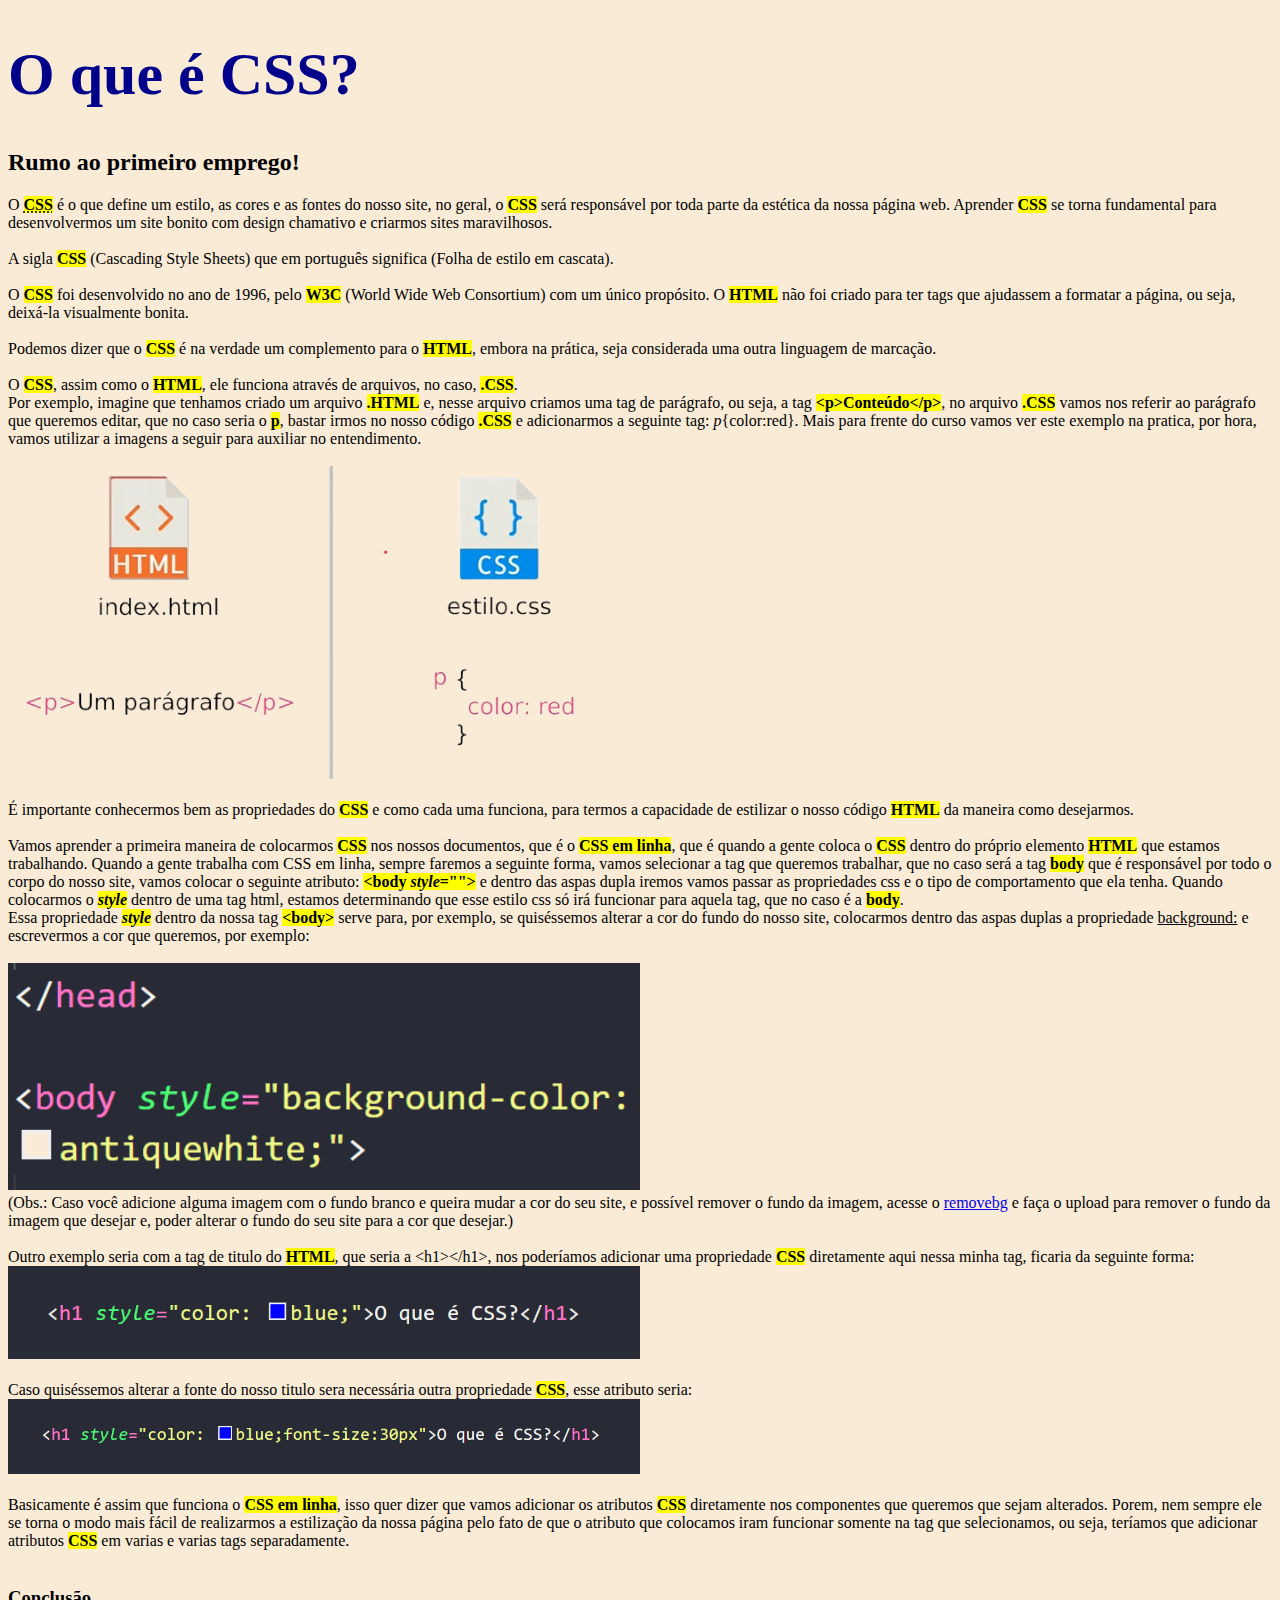
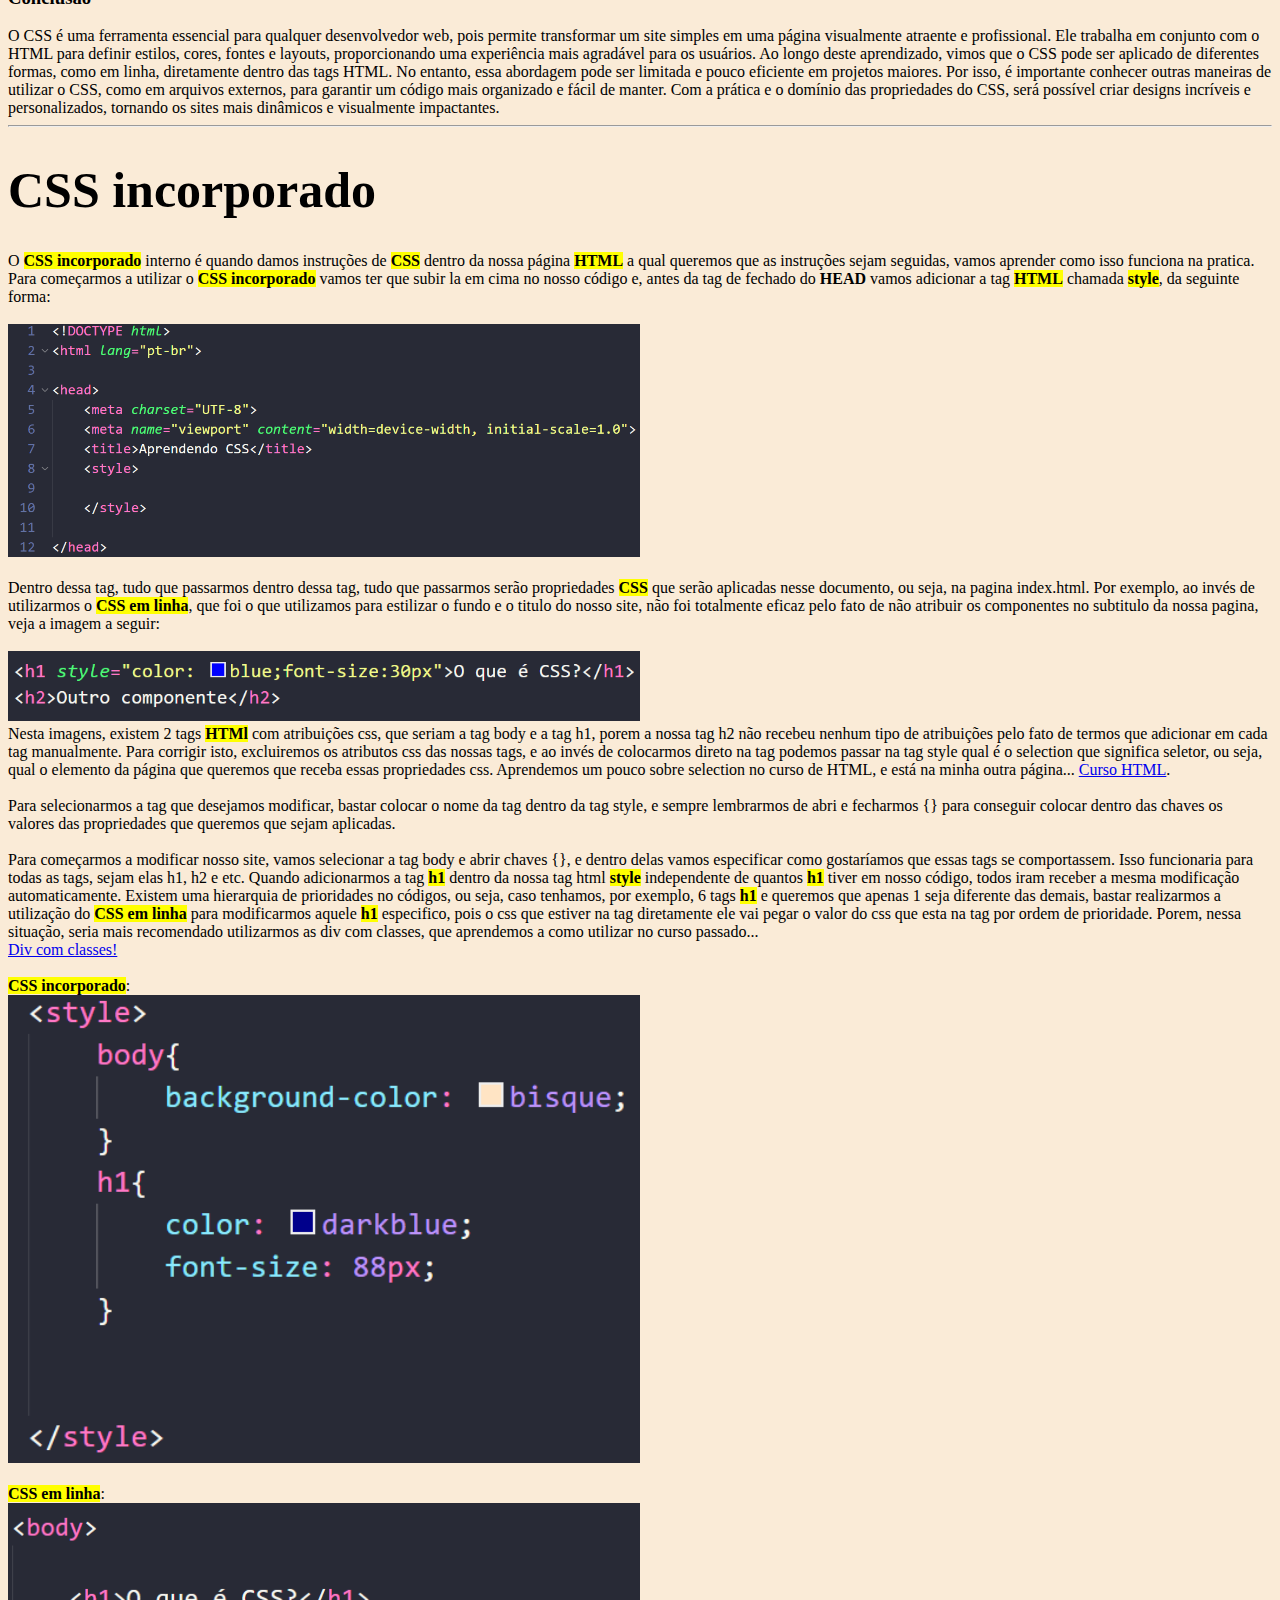
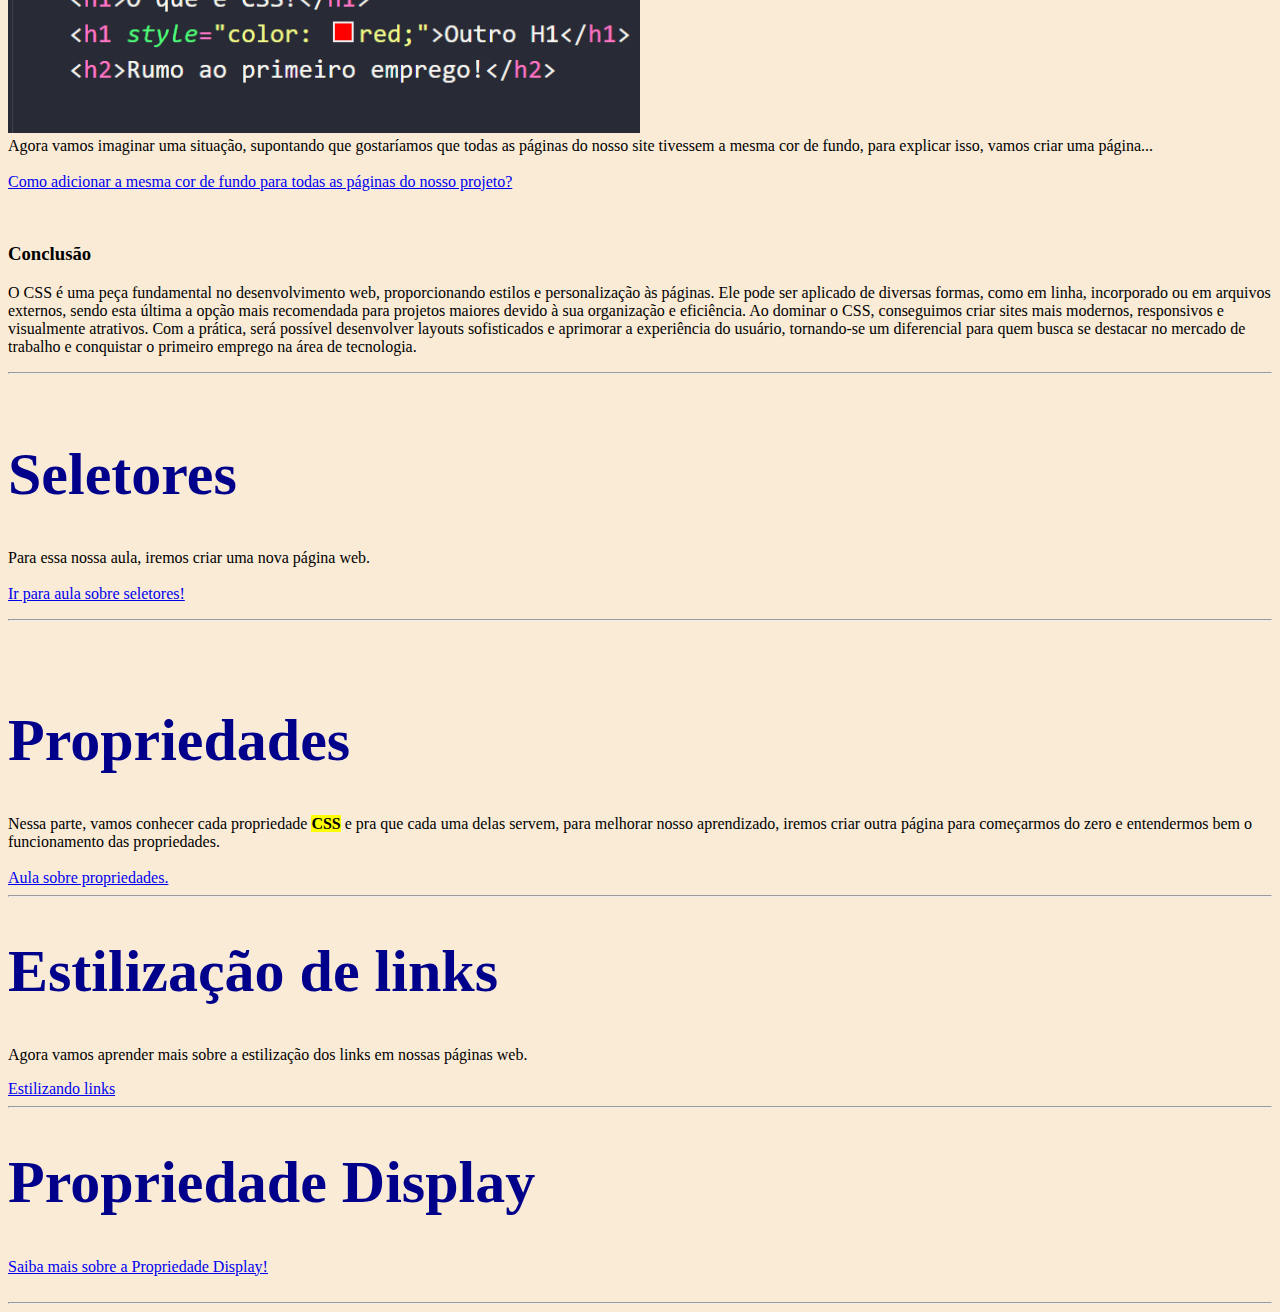
==== css/index.html @ a2e53fc2 "Add files via upload" ====
<!DOCTYPE html>
<html lang="pt-br">

<head>
    <meta charset="UTF-8">
    <meta name="viewport" content="width=device-width, initial-scale=1.0">
    <title>Aprendendo CSS</title>
    <link rel="stylesheet" href="css/estilo.css">

</head>

<body>

    <h1>O que é CSS?</h1>
    <h2>Rumo ao primeiro emprego!</h2>

    <p>

        O <abbr title="Folha de estilo em cascata"><mark><b>CSS</b></mark></abbr> é o que define um estilo, as cores e
        as fontes do nosso site, no geral, o
        <mark><b>CSS</b></mark> será responsável por toda parte da estética da nossa página web. Aprender
        <mark><b>CSS</b></mark> se torna fundamental para desenvolvermos um site bonito com design chamativo e criarmos
        sites
        maravilhosos.

        <br><br>

        A sigla <mark><b>CSS</b></mark> (Cascading Style Sheets) que em português significa (Folha de estilo em
        cascata).

        <br><br>

        O <mark><b>CSS</b></mark> foi desenvolvido no ano de 1996, pelo <mark><b>W3C</b></mark> (World Wide Web
        Consortium) com um único propósito. O <mark><b>HTML</b></mark> não foi criado para ter tags que ajudassem a
        formatar a página, ou seja, deixá-la visualmente bonita.

        <br><br>

        Podemos dizer que o <mark><b>CSS</b></mark> é na verdade um complemento para o <mark><b>HTML</b></mark>, embora
        na prática, seja considerada uma outra linguagem de marcação.

        <br><br>

        O <mark><b>CSS</b></mark>, assim como o <mark><b>HTML</b></mark>, ele funciona através de arquivos, no caso,
        <mark><b>.CSS</b></mark>.

        <br>

        Por exemplo, imagine que tenhamos criado um arquivo <mark><b>.HTML</b></mark> e, nesse arquivo criamos uma tag
        de parágrafo, ou seja, a tag <mark><b>&lt;p&gt;Conteúdo&lt;/p&gt;</b></mark>, no arquivo
        <mark><b>.CSS</b></mark> vamos nos referir ao parágrafo que queremos editar, que no caso seria o
        <mark><b>p</b></mark>, bastar irmos no nosso código <mark><b>.CSS</b></mark> e adicionarmos a seguinte tag:
        <i>p</i>{color:red}. Mais para frente do curso vamos ver este exemplo na pratica, por hora, vamos utilizar a
        imagens a seguir para auxiliar no entendimento.

        <br><br>

        <img src="img-css/corparagrafo.jpg" alt="Cor do parágrafo no CSS" width="50%">

        <br><br>

        É importante conhecermos bem as propriedades do <mark><b>CSS</b></mark> e como cada uma funciona, para termos a
        capacidade de estilizar o nosso código <mark><b>HTML</b></mark> da maneira como desejarmos.

        <br><br>

        Vamos aprender a primeira maneira de colocarmos <mark><b>CSS</b></mark> nos nossos documentos, que é o
        <mark><b>CSS em linha</b></mark>, que é quando a gente coloca o <mark><b>CSS</b></mark> dentro do próprio
        elemento <mark><b>HTML</b></mark> que estamos trabalhando. Quando a gente trabalha com CSS em linha, sempre
        faremos a seguinte forma, vamos selecionar a tag que queremos trabalhar, que no caso será a tag
        <mark><b>body</b></mark> que é responsável por todo o corpo do nosso site, vamos colocar o seguinte atributo:
        <mark><b>&lt;body <i>style</i>=""&gt;</b></mark> e dentro das aspas dupla iremos vamos passar as propriedades
        css e o tipo de
        comportamento que ela tenha. Quando colocarmos o <mark><b><i>style</i></b></mark> dentro de uma tag html,
        estamos determinando que
        esse estilo css só irá funcionar para aquela tag, que no caso é a <mark><b>body</b></mark>.

        <br>

        Essa propriedade <mark><b><i>style</i></b></mark> dentro da nossa tag <mark><b>&lt;body&gt;</b></mark> serve
        para, por exemplo, se quiséssemos alterar a
        cor do fundo do nosso site, colocarmos dentro das aspas duplas a propriedade <u>background:</u> e escrevermos a
        cor que queremos, por exemplo:

        <br><br>

        <img src="img-css/corsite.jpg" alt="propriedade para mudar a cor do site" width="50%">

        <br>

        (Obs.: Caso você adicione alguma imagem com o fundo branco e queira mudar a cor do seu site, e possível remover
        o
        fundo da imagem, acesse o <a href="https://www.remove.bg/pt-br" target="_blank">removebg</a> e faça o upload
        para remover o fundo da imagem que desejar e, poder alterar o fundo do seu site para a cor que desejar.)

        <br><br>

        Outro exemplo seria com a tag de titulo do <mark><b>HTML</b></mark>, que seria a &lt;h1&gt;&lt;/h1&gt;, nos
        poderíamos adicionar uma propriedade <mark><b>CSS</b></mark> diretamente aqui nessa minha tag, ficaria da
        seguinte forma:

        <br>

        <img src="img-css/cortitulo.jpg" alt="cor do titulo da minha pagina" width="50%">

        <br><br>

        Caso quiséssemos alterar a fonte do nosso titulo sera necessária outra propriedade <mark><b>CSS</b></mark>, esse
        atributo seria:

        <br>

        <img src="img-css/tamanhotitulo.jpg" alt="tamanho da fonte do meu titulo" width="50%">

        <br><br>

        Basicamente é assim que funciona o <mark><b>CSS em linha</b></mark>, isso quer dizer que vamos adicionar os
        atributos <mark><b>CSS</b></mark> diretamente nos componentes que queremos que sejam alterados. Porem, nem
        sempre ele se torna o modo mais fácil de realizarmos a estilização da nossa página pelo fato de que o atributo
        que colocamos iram funcionar somente na tag que selecionamos, ou seja, teríamos que adicionar atributos
        <mark><b>CSS</b></mark> em varias e varias tags separadamente.

        <br><br>

    <h3>Conclusão</h3>

    O CSS é uma ferramenta essencial para qualquer desenvolvedor web, pois permite transformar um site simples em uma
    página visualmente atraente e profissional. Ele trabalha em conjunto com o HTML para definir estilos, cores, fontes
    e layouts, proporcionando uma experiência mais agradável para os usuários.

    Ao longo deste aprendizado, vimos que o CSS pode ser aplicado de diferentes formas, como em linha, diretamente
    dentro das tags HTML. No entanto, essa abordagem pode ser limitada e pouco eficiente em projetos maiores. Por isso,
    é importante conhecer outras maneiras de utilizar o CSS, como em arquivos externos, para garantir um código mais
    organizado e fácil de manter.

    Com a prática e o domínio das propriedades do CSS, será possível criar designs incríveis e personalizados, tornando
    os sites mais dinâmicos e visualmente impactantes.

    <hr>

    </p>

    <p>

    <h1 style="color: black; font-size: 50px;">CSS incorporado</h1>

    O <mark><b>CSS incorporado</b></mark> interno é quando damos instruções de <mark><b>CSS</b></mark> dentro da nossa
    página <mark><b>HTML</b></mark> a qual queremos que as instruções sejam seguidas, vamos aprender como isso funciona
    na pratica. Para começarmos a utilizar o <mark><b>CSS incorporado</b></mark> vamos ter que subir la em cima no nosso
    código e, antes da tag de fechado do <strong>HEAD</strong> vamos adicionar a tag <mark><b>HTML</b></mark> chamada
    <mark><b>style</b></mark>, da seguinte forma:

    <br><br>

    <img src="img-css/tagstyle.jpg" alt="tag html de style" width="50%">

    <br><br>

    Dentro dessa tag, tudo que passarmos dentro dessa tag, tudo que passarmos serão propriedades <mark><b>CSS</b></mark>
    que serão aplicadas nesse documento, ou seja, na pagina index.html. Por exemplo, ao invés de utilizarmos o
    <mark><b>CSS em linha</b></mark>, que foi o que utilizamos para estilizar o fundo e o titulo do nosso site, não foi
    totalmente eficaz pelo fato de não atribuir os componentes no subtitulo da nossa pagina, veja a imagem a seguir:

    <br><br>

    <img src="img-css/titulooff.jpg" alt="subtitulo sem propriedades css" width="50%">

    <br>

    Nesta imagens, existem 2 tags <mark><b>HTMl</b></mark> com atribuições css, que seriam a tag body e a tag h1, porem
    a nossa tag h2 não recebeu nenhum tipo de atribuições pelo fato de termos que adicionar em cada tag manualmente.

    Para corrigir isto, excluiremos os atributos css das nossas tags, e ao invés de colocarmos direto na tag podemos
    passar na tag style qual é o selection que significa seletor, ou seja, qual o elemento da página que queremos que
    receba essas propriedades css. Aprendemos um pouco sobre selection no curso de HTML, e está na minha outra página...

    <a href="https://gustavomouradejesus.github.io/curso-html/" target="_blank">Curso HTML</a>.

    <br><br>

    Para selecionarmos a tag que desejamos modificar, bastar colocar o nome da tag dentro da tag style, e sempre
    lembrarmos de abri e fecharmos {} para conseguir colocar dentro das chaves os valores das propriedades que queremos
    que sejam aplicadas.

    <br><br>

    Para começarmos a modificar nosso site, vamos selecionar a tag body e abrir chaves {}, e dentro delas vamos
    especificar como gostaríamos que essas tags se comportassem. Isso funcionaria para todas as tags, sejam elas h1, h2
    e etc. Quando adicionarmos a tag <mark><b>h1</b></mark> dentro da nossa tag html <mark><b>style</b></mark>
    independente de quantos <mark><b>h1</b></mark> tiver em nosso código, todos iram receber a mesma modificação
    automaticamente. Existem uma hierarquia de prioridades no códigos, ou seja, caso tenhamos, por exemplo, 6 tags
    <mark><b>h1</b></mark> e queremos que apenas 1 seja diferente das demais, bastar realizarmos a utilização do
    <mark><b>CSS em linha</b></mark> para modificarmos aquele <mark><b>h1</b></mark> especifico, pois o css que estiver
    na tag diretamente ele vai pegar o valor do css que esta na tag por ordem de prioridade. Porem, nessa situação,
    seria mais recomendado utilizarmos as div com classes, que aprendemos a como utilizar no curso passado...

    <br>

    <a href="https://gustavomouradejesus.github.io/curso-html/" target="_blank">Div com classes!</a>

    <br><br>

    <mark><b>CSS incorporado</b></mark>:

    <br>

    <img src="img-css/cssincorporado.jpg" alt="css incorporado no head" width="50%">

    <br><br>

    <mark><b>CSS em linha</b></mark>:

    <br>

    <img src="img-css/csslinha.jpg" alt="css em linha no h1" width="50%">

    <br>

    Agora vamos imaginar uma situação, supontando que gostaríamos que todas as páginas do nosso site tivessem a mesma
    cor de fundo, para explicar isso, vamos criar uma página...

    <br><br>

    <a href="outra.html" target="_blank">Como adicionar a mesma cor de fundo para todas as páginas do nosso projeto?</a>

    </p>

    <br>

    <h3>Conclusão</h3>

    <p>

        O CSS é uma peça fundamental no desenvolvimento web, proporcionando estilos e personalização às páginas. Ele
        pode ser aplicado de diversas formas, como em linha, incorporado ou em arquivos externos, sendo esta última a
        opção mais recomendada para projetos maiores devido à sua organização e eficiência. Ao dominar o CSS,
        conseguimos criar sites mais modernos, responsivos e visualmente atrativos. Com a prática, será possível
        desenvolver layouts sofisticados e aprimorar a experiência do usuário, tornando-se um diferencial para quem
        busca se destacar no mercado de trabalho e conquistar o primeiro emprego na área de tecnologia.

        <hr><br>

    </p>

    <h1>Seletores</h1>

    <p>

        Para essa nossa aula, iremos criar uma nova página web.

        <br><br>

        <a href="seletores.html" target="_blank">Ir para aula sobre seletores!</a>

    </p>

    <hr><br><br>

    <h1>Propriedades</h1>

    Nessa parte, vamos conhecer cada propriedade <mark><b>CSS</b></mark> e pra que cada uma delas servem, para melhorar
    nosso aprendizado, iremos criar outra página para começarmos do zero e entendermos bem o funcionamento das
    propriedades.

    <br><br>

    <a href="propriedades.html" target="_blank">Aula sobre propriedades.</a>

    <hr>

    <h1>Estilização de links</h1>

    <p>

        Agora vamos aprender mais sobre a estilização dos links em nossas páginas web.

    </p>

    <a href="estilizandolinks.html" target="_blank">Estilizando links</a>

    <hr>

    <h1>Propriedade Display</h1>

    <a href="display.html" target="_blank">Saiba mais sobre a Propriedade Display!</a>

    <br><br>
    <hr>

</body>

</html>
---- css/css/estilo.css ----
body {
    background: antiquewhite;
}

h1 {
    color: darkblue;
    font-size: 60px;
}
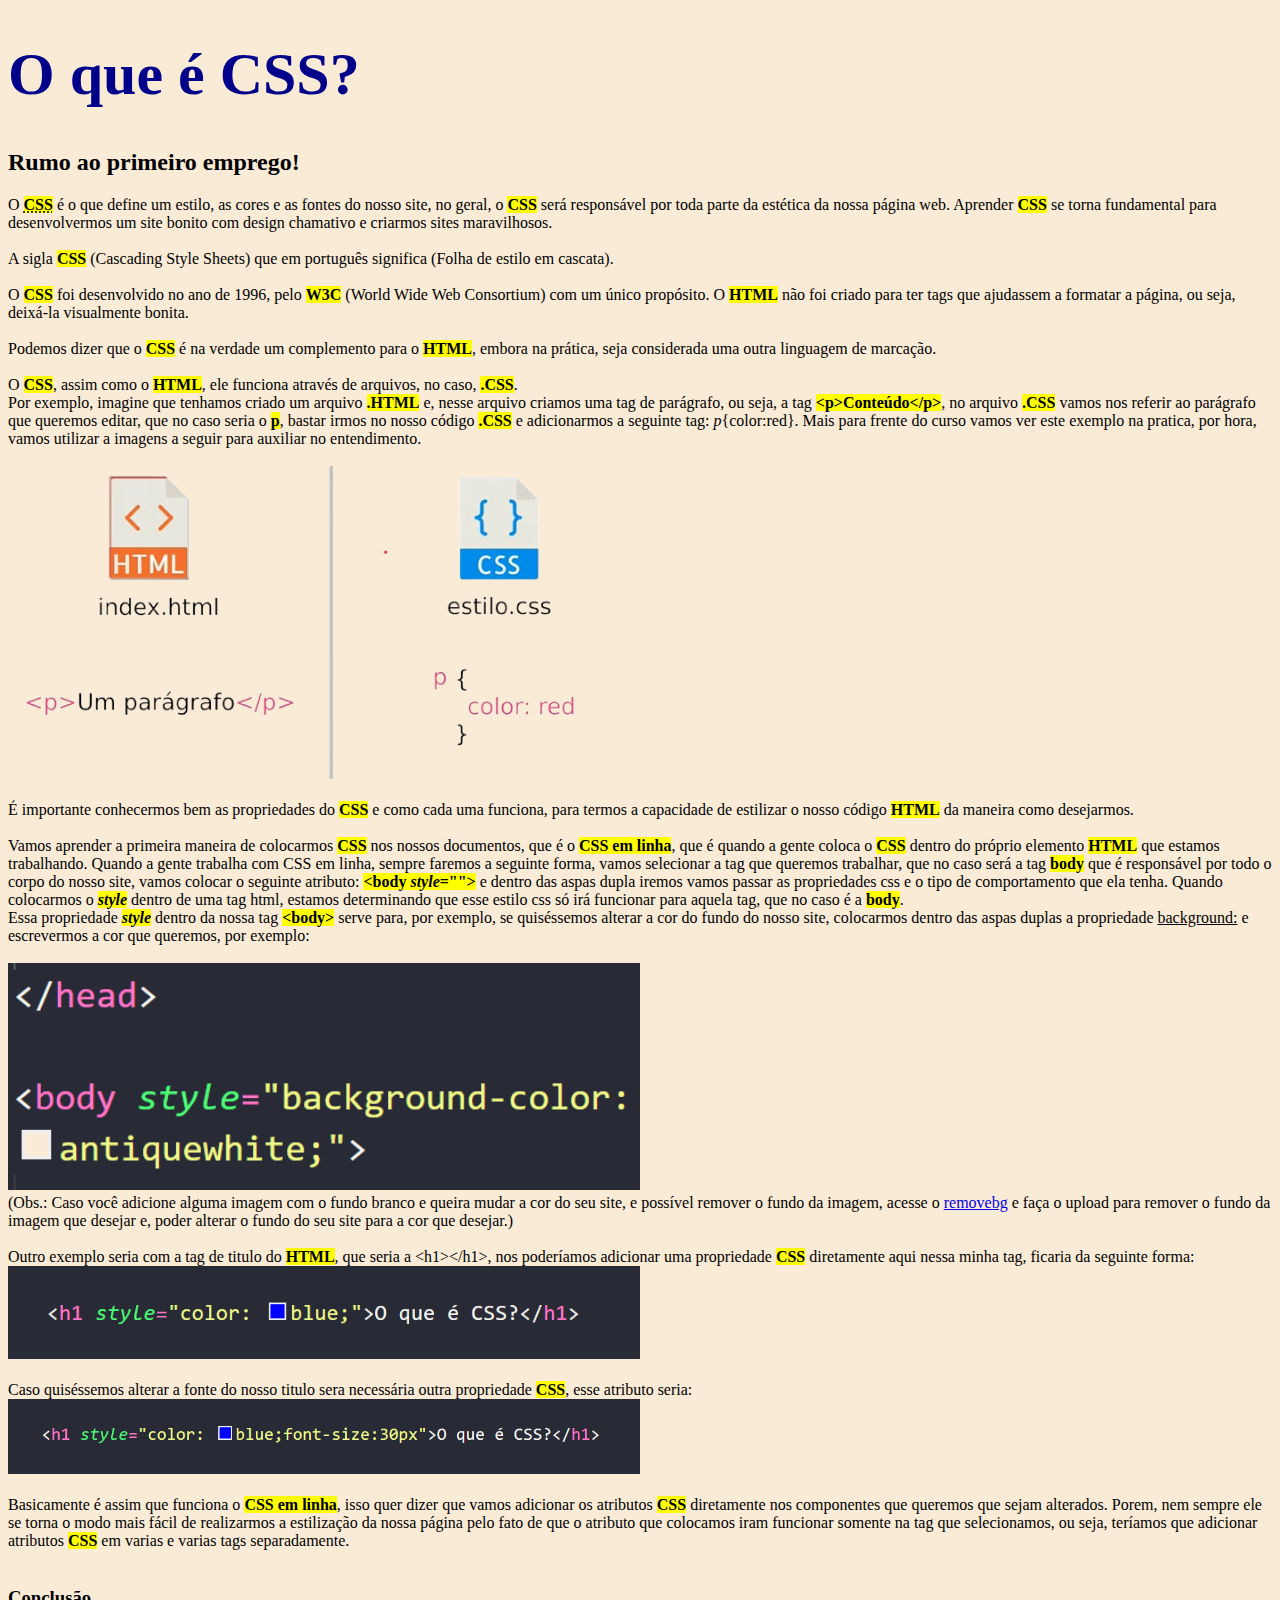
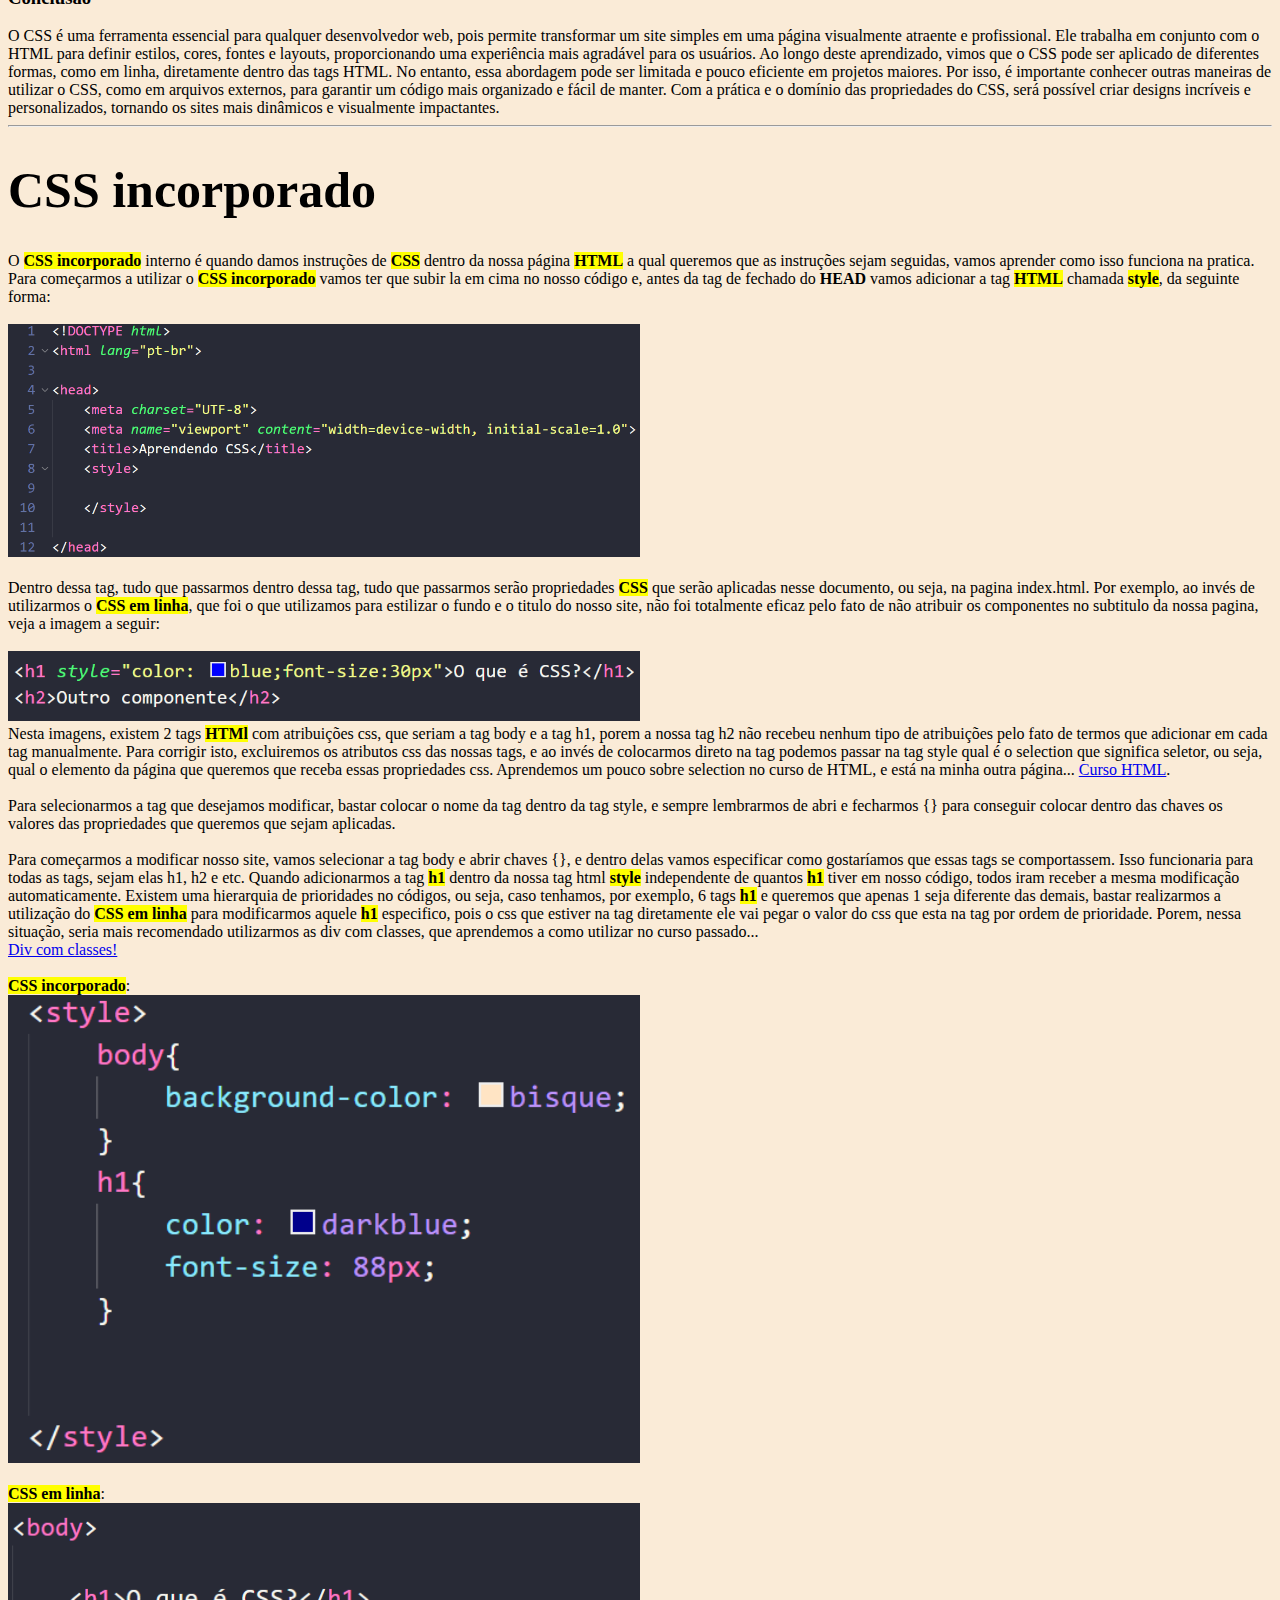
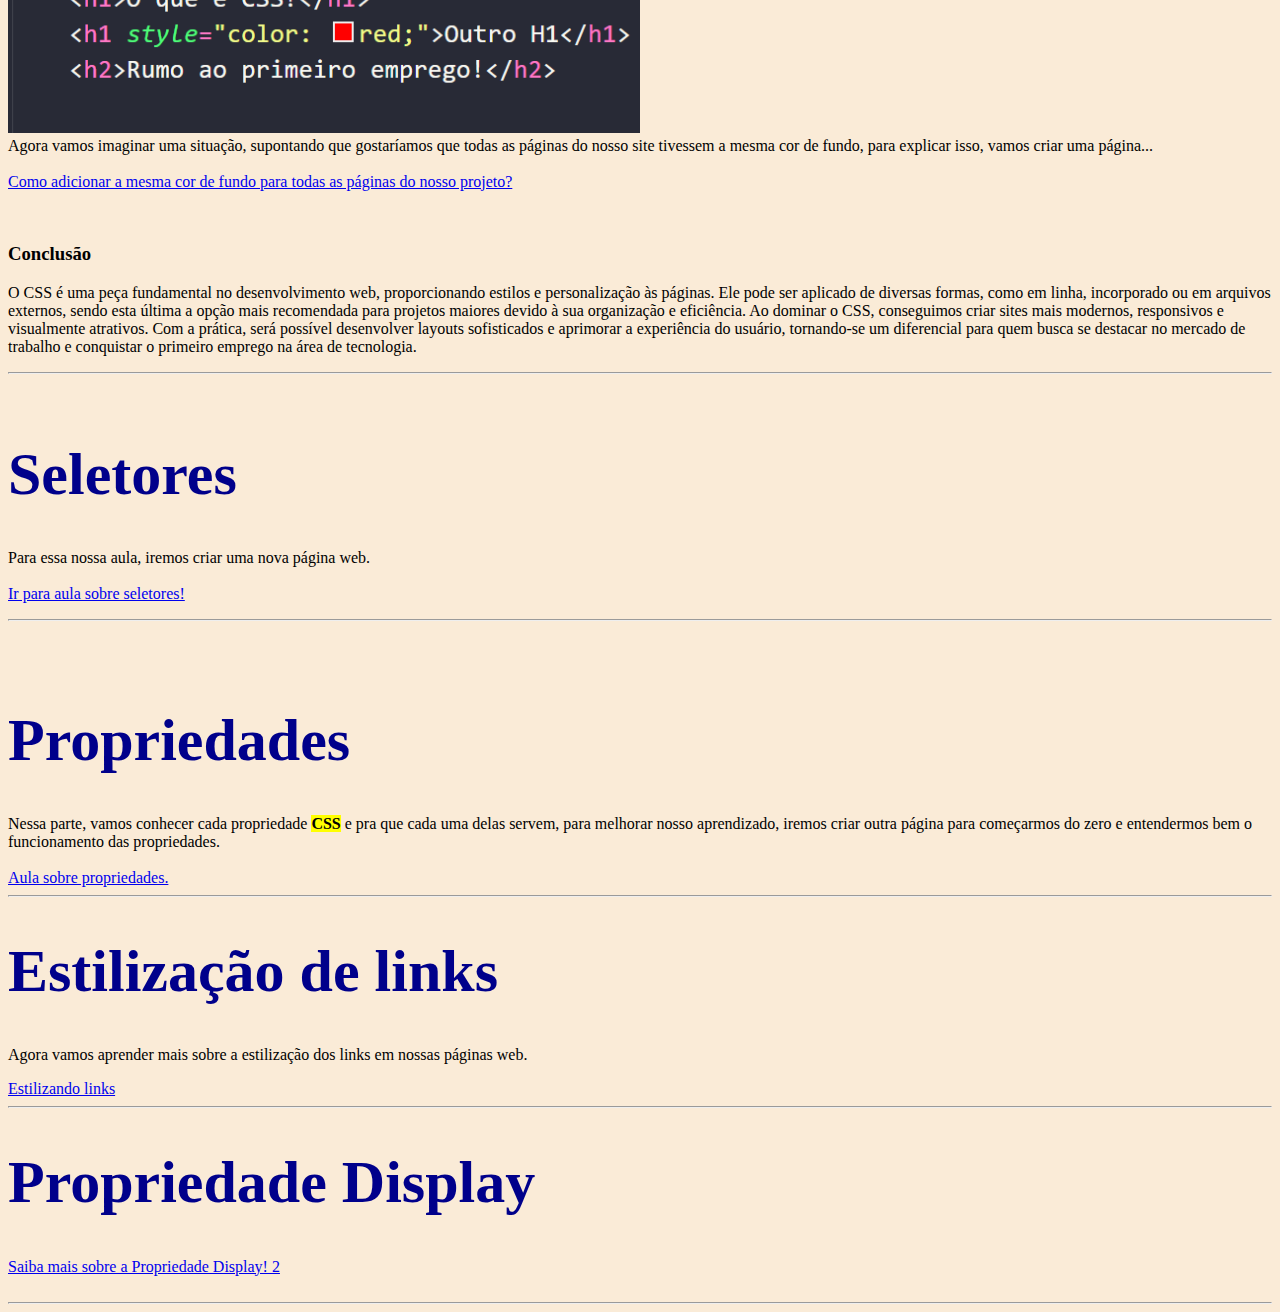
==== commit a8d09cc4: "2" ====
--- a/css/index.html
+++ b/css/index.html
@@ -282,7 +282,7 @@
 
     <h1>Propriedade Display</h1>
 
-    <a href="display.html" target="_blank">Saiba mais sobre a Propriedade Display!</a>
+    <a href="display.html" target="_blank">Saiba mais sobre a Propriedade Display! 2</a>
 
     <br><br>
     <hr>
